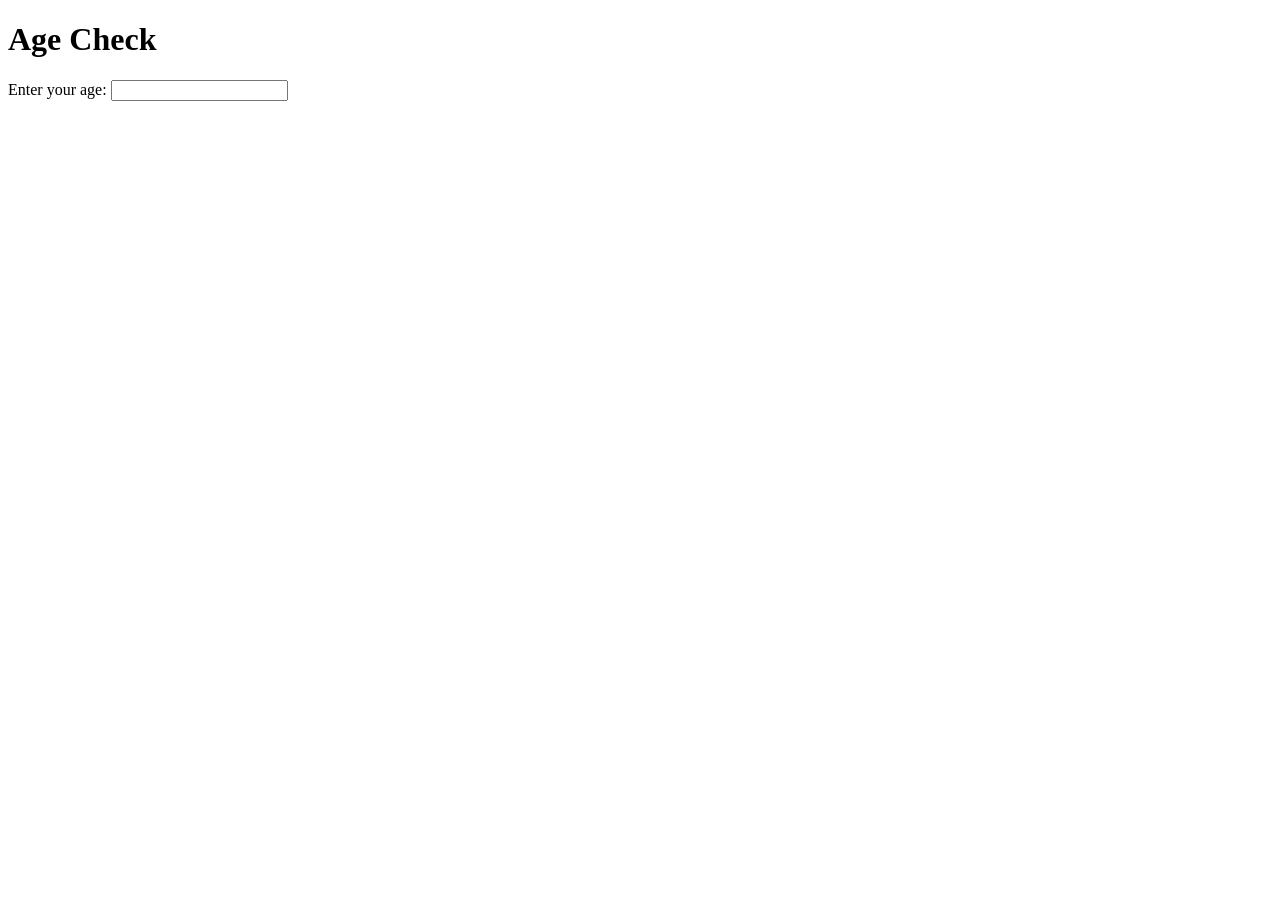
==== html exercises/age.html @ 33c91a67 "bjkoaefvbhjads" ====
<!DOCTYPE html>
<html>
<head>
  <title>Age Validator</title>
</head>

<body>

<h1>Age Check</h1>

<label for="age">Enter your age:</label>
<input id="age" type="text">

<p id="msg"></p>

<script src="script2.js"></script>

</body>
</html>
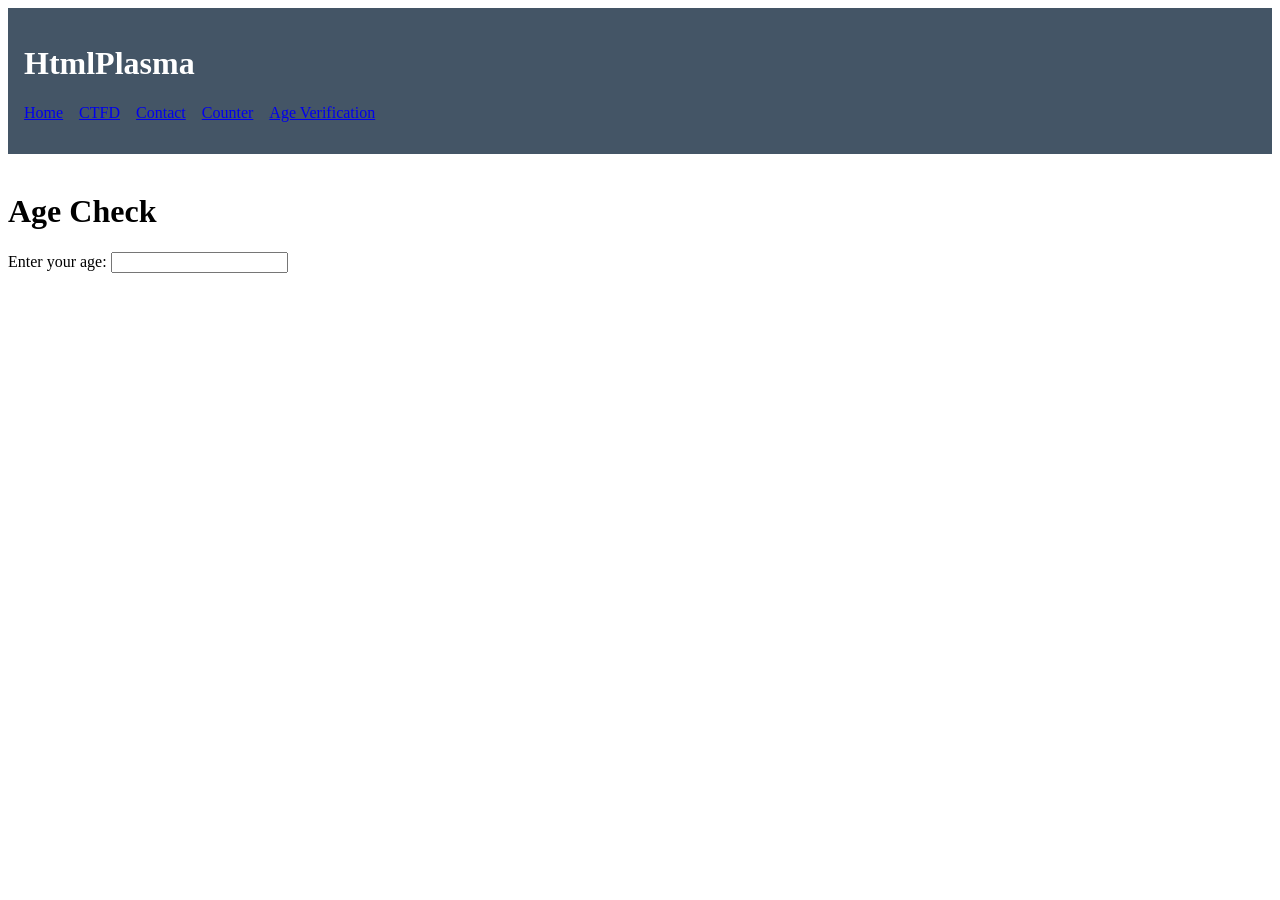
==== commit e1ed0b6d: "bjdasbjkoads" ====
--- a/html exercises/age.html
+++ b/html exercises/age.html
@@ -2,12 +2,24 @@
 <html>
 <head>
   <title>Age Validator</title>
+<link rel="stylesheet" href="styles.css">
 </head>
 
 <body>
-
+<header>
+<h1>HtmlPlasma</h1>
+<nav>
+<ul>
+<li><a href="example.html">Home</a></li>
+<li><a href="https://cbrc.ctfd.io/challenges">CTFD</a></li>
+<li><a href="contact.html">Contact</a></li>
+<li><a href="index.html">Counter</a></li>
+<li><a href="age.html">Age Verification</a></li>
+</ul>
+</nav>
+</header>
+<br>
 <h1>Age Check</h1>
-
 <label for="age">Enter your age:</label>
 <input id="age" type="text">
 
--- a/html exercises/styles.css
+++ b/html exercises/styles.css
@@ -0,0 +1,41 @@
+<code>
+body {
+font-family: Arial, sans-serif;
+line-height: 1.5;
+margin: 100;
+background: grey;
+}
+
+header {
+background: #456;
+color: white;
+padding: 1rem;
+}
+
+nav ul {
+list-style: none;
+padding: 0;
+display: flex;
+gap: 1rem;
+}
+
+img {
+    max-height:600px
+}
+
+.note {
+color: #666;
+}
+
+#main {
+padding: 1rem;
+}
+
+.card {
+border: 1px solid #ccc;
+padding: 1rem;
+margin: 1rem;
+border-radius: 6px;
+box-sizing: border-box;
+}
+</code>
